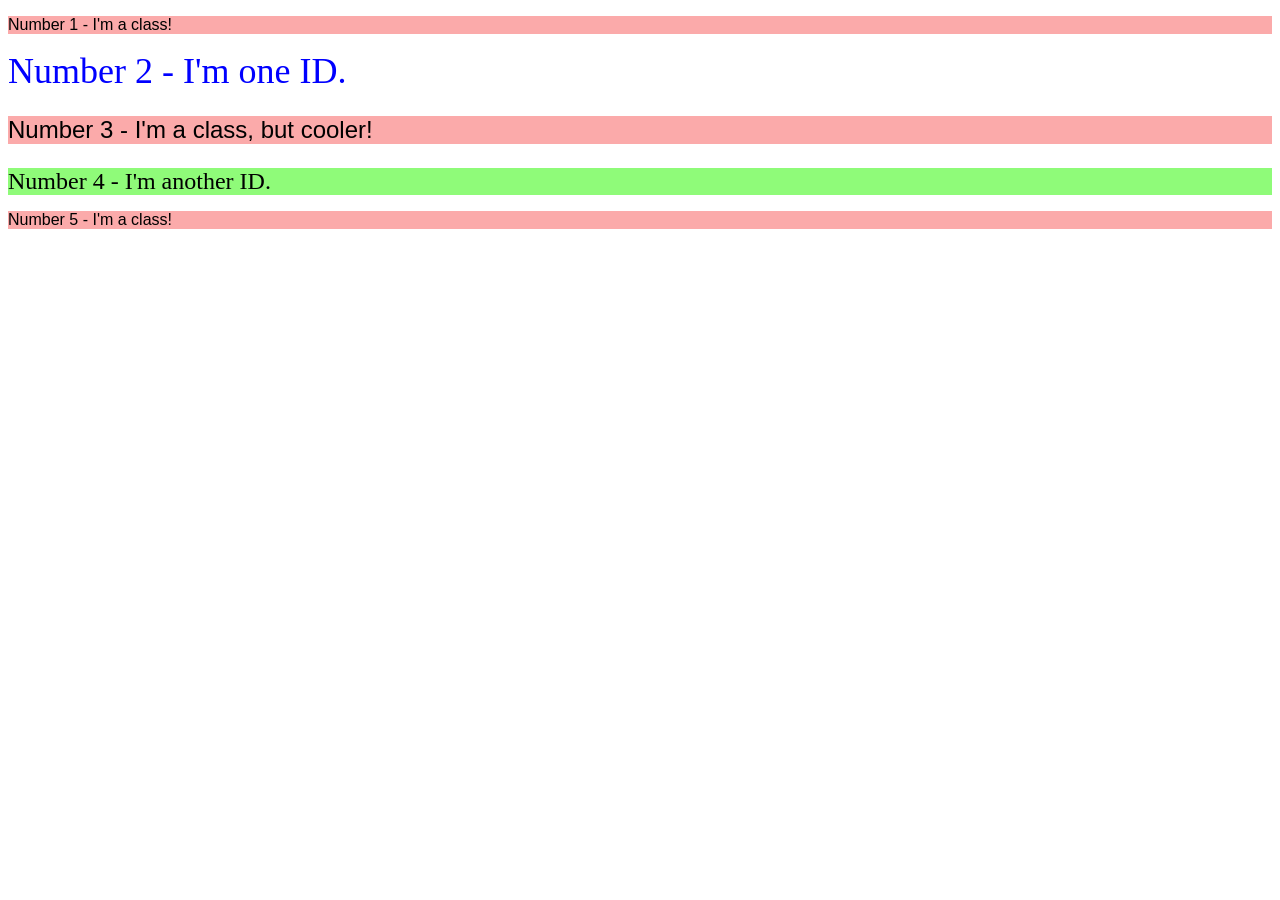
==== foundations/intro-to-css/02-class-id-selectors/index.html @ 755769b7 "added styles" ====
<!DOCTYPE html>
<html lang="en">
  <head>
    <meta charset="UTF-8">
    <meta http-equiv="X-UA-Compatible" content="IE=edge">
    <meta name="viewport" content="width=device-width, initial-scale=1.0">
    <title>Class and ID Selectors</title>
    <link rel="stylesheet" href="style.css">
  </head>
  <body>
    <p>Number 1 - I'm a class!</p>
    <div class="two">Number 2 - I'm one ID.</div>
    <p class="three">Number 3 - I'm a class, but cooler!</p>
    <div id="four">Number 4 - I'm another ID.</div>
    <p>Number 5 - I'm a class!</p>
  </body>
</html>
---- foundations/intro-to-css/02-class-id-selectors/style.css ----
p{
    background-color: rgb(251, 170, 170);
    font-family: Verdana, Geneva, Tahoma, sans-serif;
}

div{
    font-family: Georgia, 'Times New Roman', Times, serif;
}

.two{
    color: blue;
    font-size: 36px;
}

.three{
    font-size: 24px;
} 

#four{
    font-size: 24px;
    background-color: rgb(143, 251, 121);
}
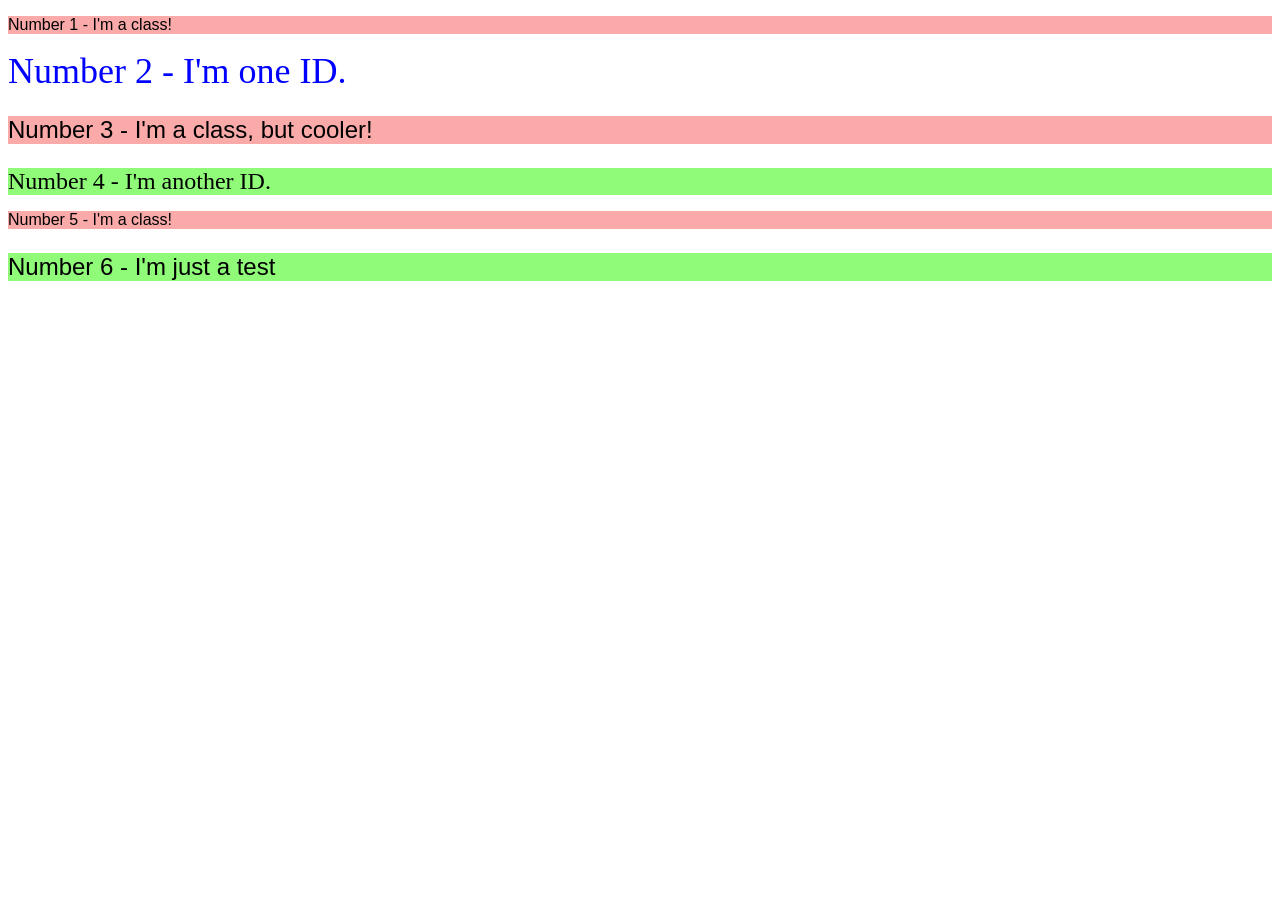
==== commit 4797fda1: "added another number" ====
--- a/foundations/intro-to-css/02-class-id-selectors/index.html
+++ b/foundations/intro-to-css/02-class-id-selectors/index.html
@@ -13,5 +13,6 @@
     <p class="three">Number 3 - I'm a class, but cooler!</p>
     <div id="four">Number 4 - I'm another ID.</div>
     <p>Number 5 - I'm a class!</p>
+    <p id="four">Number 6 - I'm just a test</p>
   </body>
 </html>
